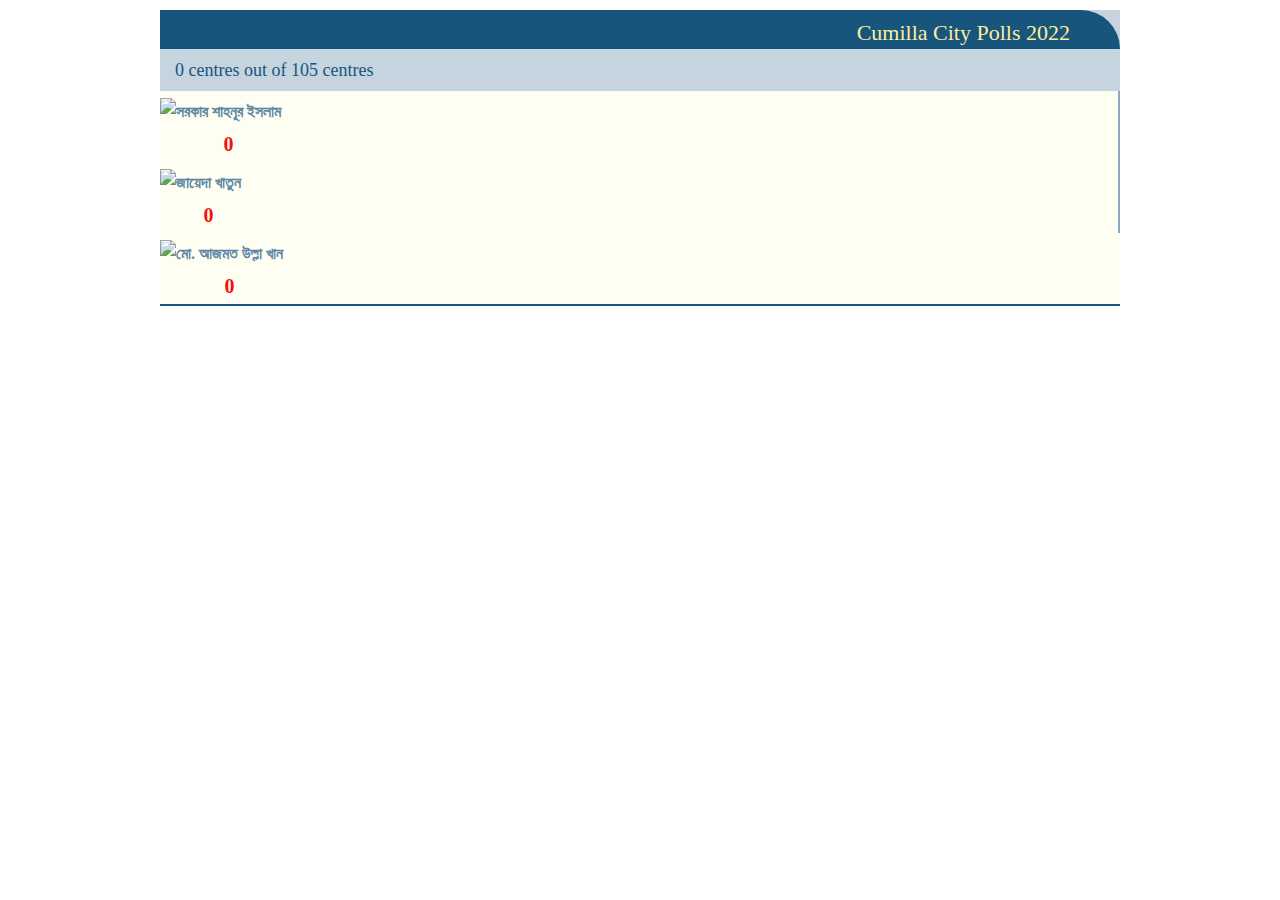
==== tally-bn.html @ 9b7e63f0 "inial commit" ====
<!doctype html>
<html lang="en">
<head>
	<!-- Required meta tags -->
	<meta charset="utf-8">
	<meta name="viewport" content="width=device-width, initial-scale=1, shrink-to-fit=no">
	<!-- Bootstrap CSS -->
	<link rel="stylesheet" href="https://stackpath.bootstrapcdn.com/bootstrap/4.1.2/css/bootstrap.min.css" integrity="sha384-Smlep5jCw/wG7hdkwQ/Z5nLIefveQRIY9nfy6xoR1uRYBtpZgI6339F5dgvm/e9B" crossorigin="anonymous">
	
	<title>Tally 02</title>
	<style type="text/css">
		.election_box {
			margin: 10px auto;
			width: 100%;
			max-width: 960px;
			padding: 0;
			font-family: solaimanLipi, roboto;
			line-height: 200%;
			background-color: #fffef2;
		}

		.election_box .row.header{background-color: #c6d4df;}
		.election_box .row.header .title {
			text-align: right;
			margin: 0;
			padding: 7px 50px 0px 0px;
			font-size: 22px;
			font-weight: normal;
			background-color: #17557d;
			color: #fded9f;
			border-radius: 0 100px 0px 0;
		}
		.election_box .variable {
			margin: 0px;
			text-align: left;
			padding: 5px 15px;
			background-color: #c6d4df;
			color: #17557d;
			font-size: 18px;
		}		
		.candidates_row { 
			padding-top: 0px;
			border-bottom:2px solid #17557d;
		}

		.candidate_box {
			text-align: center;
			font-weight: normal;
			border-right: 2px solid #8baabe;
			display:flex;
			}

		.candidate_box:nth-of-type(3){
			border-right: none;
		}

		.seats_box {
		}

		.candidate_box:last-child .seats_box {
			border-right: none;
		}
	
		.logo_box img{
			width: 80px;
			vertical-align: text-top;
		}

		.candidate_title {
			margin: 5px 0px 0px 0px;
			color: #5d88a4;
			font-size: 16px;
			font-weight: bold;
		}

		.seats_box .seats {
			margin: 0px 0px 2px 0;
			color: #f3110f;
			font-size: 20px;
			font-weight: bold;
		}

		.election_box .variable span {
			font-weight: 600;
		}

		@media (max-width: 767px) {
		
			.election_box .row.header .title {padding:0px;text-align:center;border-radius:0;}
			.election_box .variable {padding:0px;text-align:center;}
				.candidates_row_outer:first-of-type {
					border-right: none;
				}

				.candidate_box {
					border-bottom: 1px solid #8baabe;
				}

					.candidate_box{
						border-right: none;
					}

				.logo_box {
					float: left;
					margin: 10px;
					padding: 5px 0 0 0;
				}

				.seats_box {
				}

					.seats_box .seats {
						padding: 15px 0 0 0;
						font-size: 20px;
					}

				.candidates_row {
					margin: 0;
				}

				.candidate_box:last-child {
					border-bottom: none;
				}



		}
	</style>
</head>
<body>

	
	

		<div class="container-fluid election_box">
			<div class="row header ml-0 mr-0">
				<div class="col-sm-6 col-md-6 title" ><a onclick="redirectToBangla('https://bangla.bdnews24.com/election/cumilla-city-polls-2022/');">Cumilla City Polls 2022</a></div>
				<div class="col-sm-6 col-md-6 variable" >0 centres out of 105 centres</div>
			</div>
			<div class="row">
					<div class="col-md-12 candidates_row_outer">
						<div class="row candidates_row   ml-0 mr-0 ">

								<div class="col-sm-12 col-md-4 candidate_box">
									<div class="logo_box">
										<img id="imagenew" width="100" src="https://drive.google.com/uc?id=1Ai2MI25EezrDrKuX-MvnTrZ9gIHlrbLO">
									</div>
									<div class="seats_box">
										<div class="candidate_title">সরকার শাহনূর ইসলাম </div>
										<div class="seats">0 </div>
									</div>
								</div>
								<div class="col-sm-12 col-md-4 candidate_box">
									<div class="logo_box">
										<img id="imagenew" width="100" src="https://drive.google.com/uc?id=1qseepYrX3Rs_-a50KuEdiA4OLqb5ygg_">
									</div>
									<div class="seats_box">
										<div class="candidate_title">জায়েদা খাতুন </div>
										<div class="seats">0 </div>
									</div>
								</div>
								<div class="col-sm-12 col-md-4 candidate_box">
									<div class="logo_box">
										<img id="imagenew" width="100" src="https://drive.google.com/uc?id=1TgILrngT-99pry5xijV-JlMJUxizr1Du">
									</div>
									<div class="seats_box">
										<div class="candidate_title">মো. আজমত উল্লা খান </div>
										<div class="seats">0 </div>
									</div>
								</div>
						
						</div><!--candidates_row ends-->
					</div><!--row col-6 ends-->
			</div><!--row ends-->


		</div>
		<script>
		function redirectToBangla(url) {              
			window.top.location.href = url; 
		}
		function redirectToEnglish(url) {              
			window.top.location.href = url; 
		}
		</script>
		
	</body>
</html>
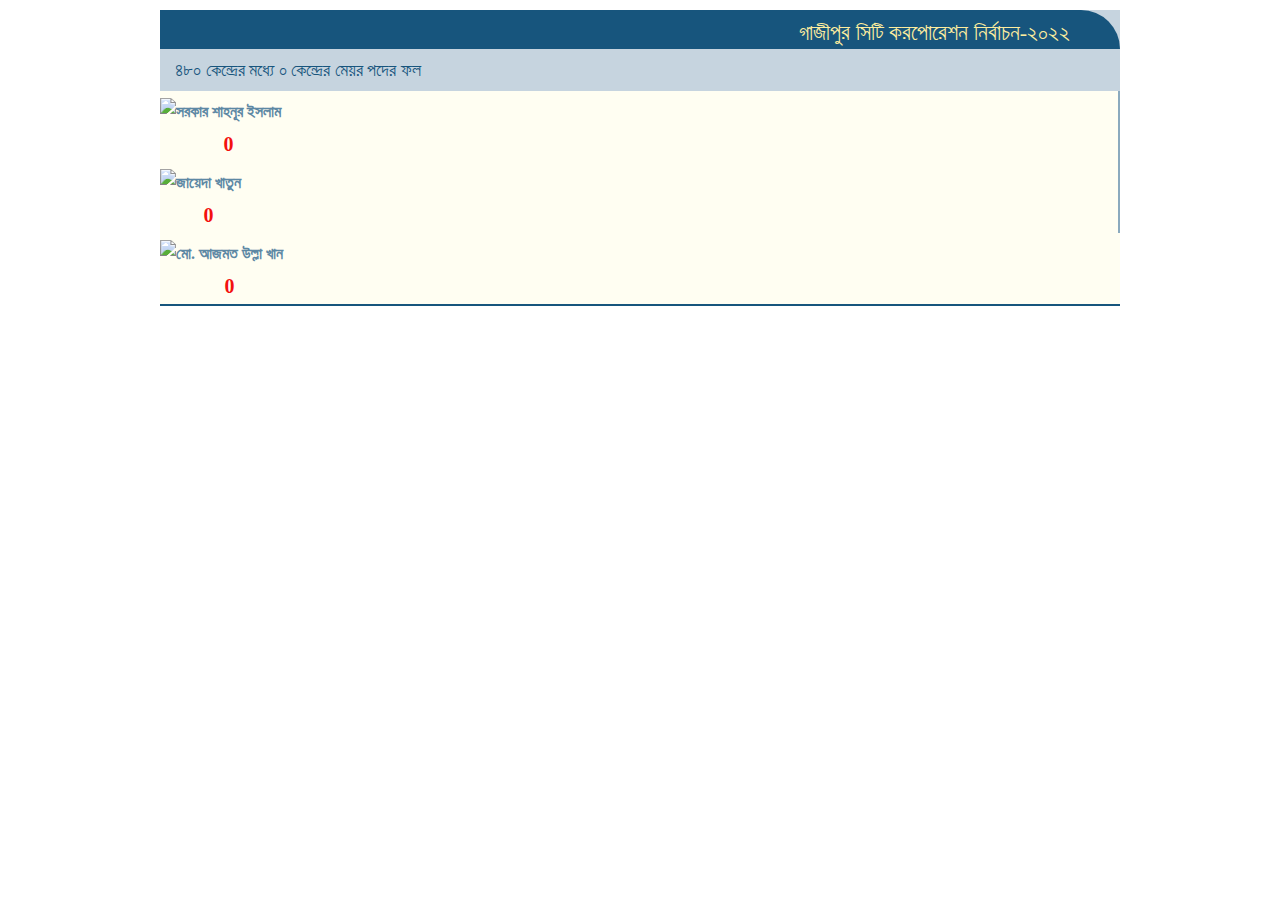
==== commit 36c99e35: "update d" ====
--- a/tally-bn.html
+++ b/tally-bn.html
@@ -135,8 +135,8 @@
 
 		<div class="container-fluid election_box">
 			<div class="row header ml-0 mr-0">
-				<div class="col-sm-6 col-md-6 title" ><a onclick="redirectToBangla('https://bangla.bdnews24.com/election/cumilla-city-polls-2022/');">Cumilla City Polls 2022</a></div>
-				<div class="col-sm-6 col-md-6 variable" >0 centres out of 105 centres</div>
+				<div class="col-sm-6 col-md-6 title" ><a onclick="redirectToBangla('https://bangla.bdnews24.com/election/cumilla-city-polls-2022/');">গাজীপুর সিটি করপোরেশন নির্বাচন-২০২২</a></div>
+				<div class="col-sm-6 col-md-6 variable" >৪৮০ কেন্দ্রের মধ্যে ০ কেন্দ্রের মেয়র পদের ফল</div>
 			</div>
 			<div class="row">
 					<div class="col-md-12 candidates_row_outer">
